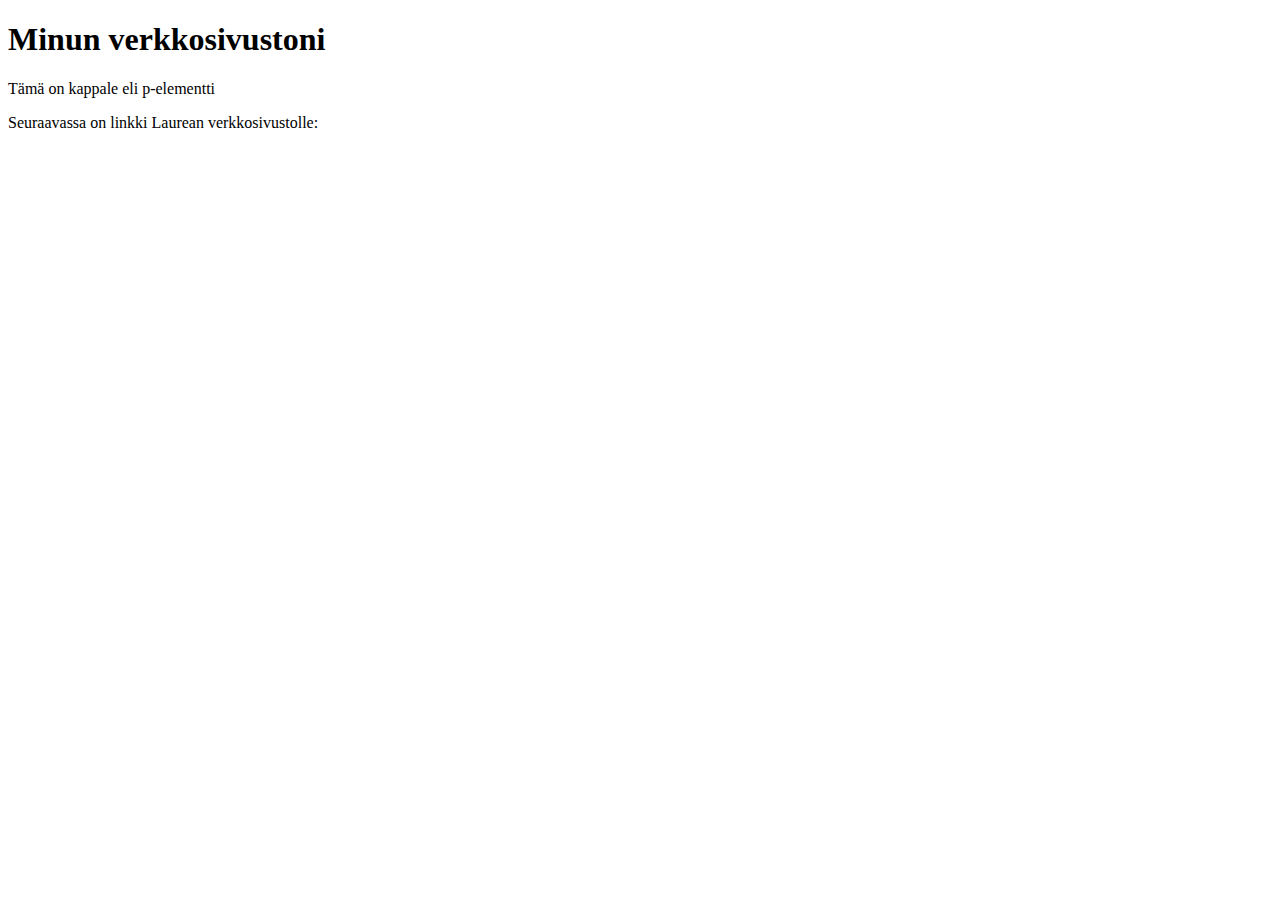
==== WS01_HTML/index.html @ 4140e190 "WS01 index-tiedosto luotu" ====
<!DOCTYPE html>
<html>
  <head>
    <title>Linea</title>
  </head>
  <body>
    <h1>Minun verkkosivustoni</h1>
    <p>Tämä on kappale eli p-elementti</p>
    <p>Seuraavassa on linkki Laurean verkkosivustolle:</p>
  </body>
</html>
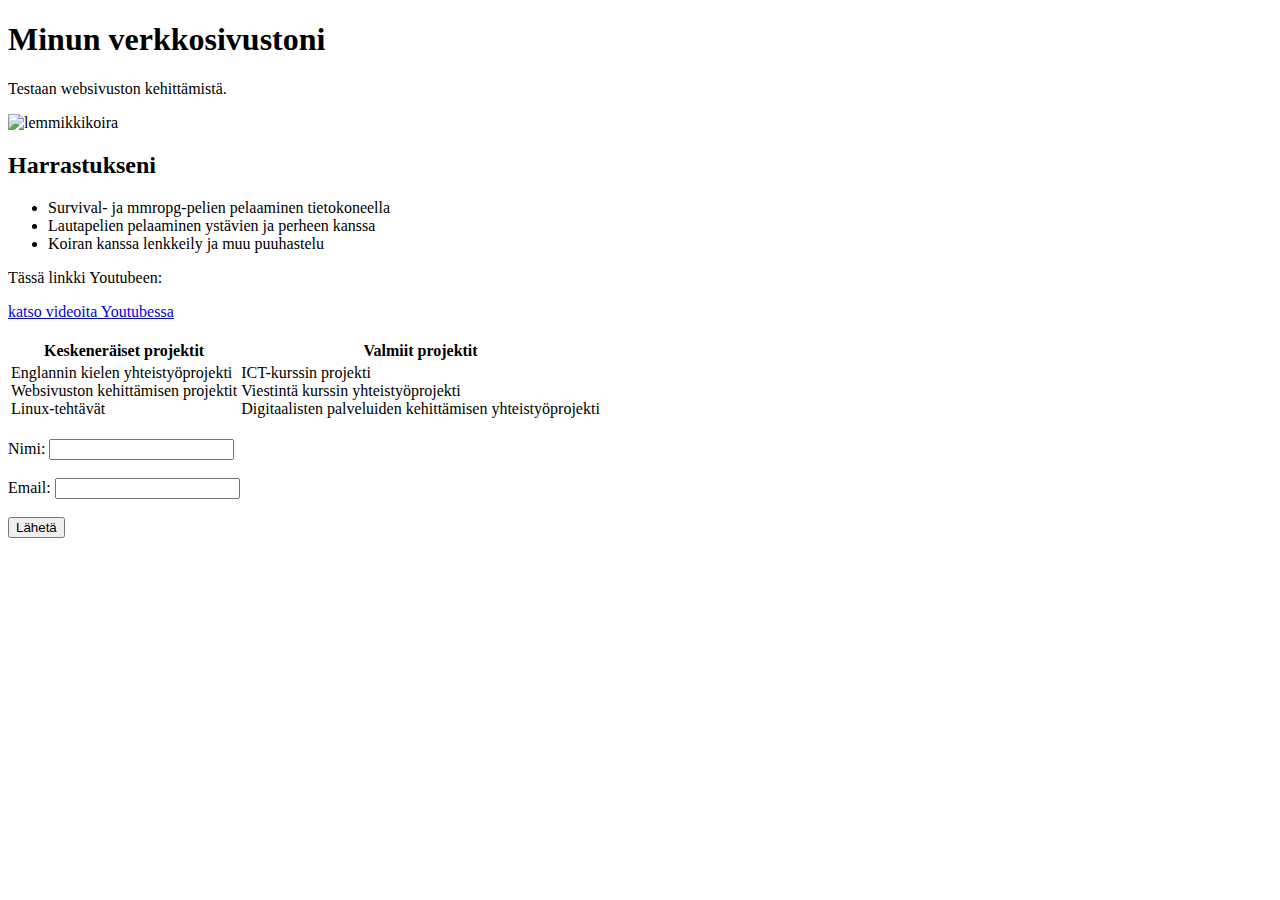
==== commit 62d7b9a9: "valmis" ====
--- a/WS01_HTML/index.html
+++ b/WS01_HTML/index.html
@@ -1,11 +1,44 @@
 <!DOCTYPE html>
-<html>
+<html lang="fi">
   <head>
     <title>Linea</title>
   </head>
   <body>
     <h1>Minun verkkosivustoni</h1>
-    <p>Tämä on kappale eli p-elementti</p>
-    <p>Seuraavassa on linkki Laurean verkkosivustolle:</p>
-  </body>
-</html>
+    <p>Testaan websivuston kehittämistä.</p>
+  <img src="https://get.pxhere.com/photo/[base64].jpg" alt="lemmikkikoira">
+  <h2>Harrastukseni</h2>
+<ul>
+  <li>Survival- ja mmropg-pelien pelaaminen tietokoneella</li>
+  <li>Lautapelien pelaaminen ystävien ja perheen kanssa</li>
+  <li>Koiran kanssa lenkkeily ja muu puuhastelu</li>
+</ul>
+<p>Tässä linkki Youtubeen:</p>
+<a href="https://www.youtube.com/" >katso videoita Youtubessa</a><br><br>
+<table>
+  <tr>
+  <th>Keskeneräiset projektit</th>
+    <th>Valmiit projektit</th>
+  </tr>
+  <tr>
+    <td>
+        Englannin kielen yhteistyöprojekti<br>
+        Websivuston kehittämisen projektit<br>
+        Linux-tehtävät<br><br>
+    </td>
+    <td>
+        ICT-kurssin projekti<br>
+        Viestintä kurssin yhteistyöprojekti<br>
+        Digitaalisten palveluiden kehittämisen yhteistyöprojekti<br><br>
+    </td>
+  </tr>
+</table>
+<form>
+  <label for="name">Nimi:</label>
+  <input type="text" id="name" name="name"><br><br>
+  <label for="email">Email:</label>
+  <input type="email" id="email" name="email"><br><br>
+  <input type="submit" value="Lähetä">
+</form>
+</body>
+</html>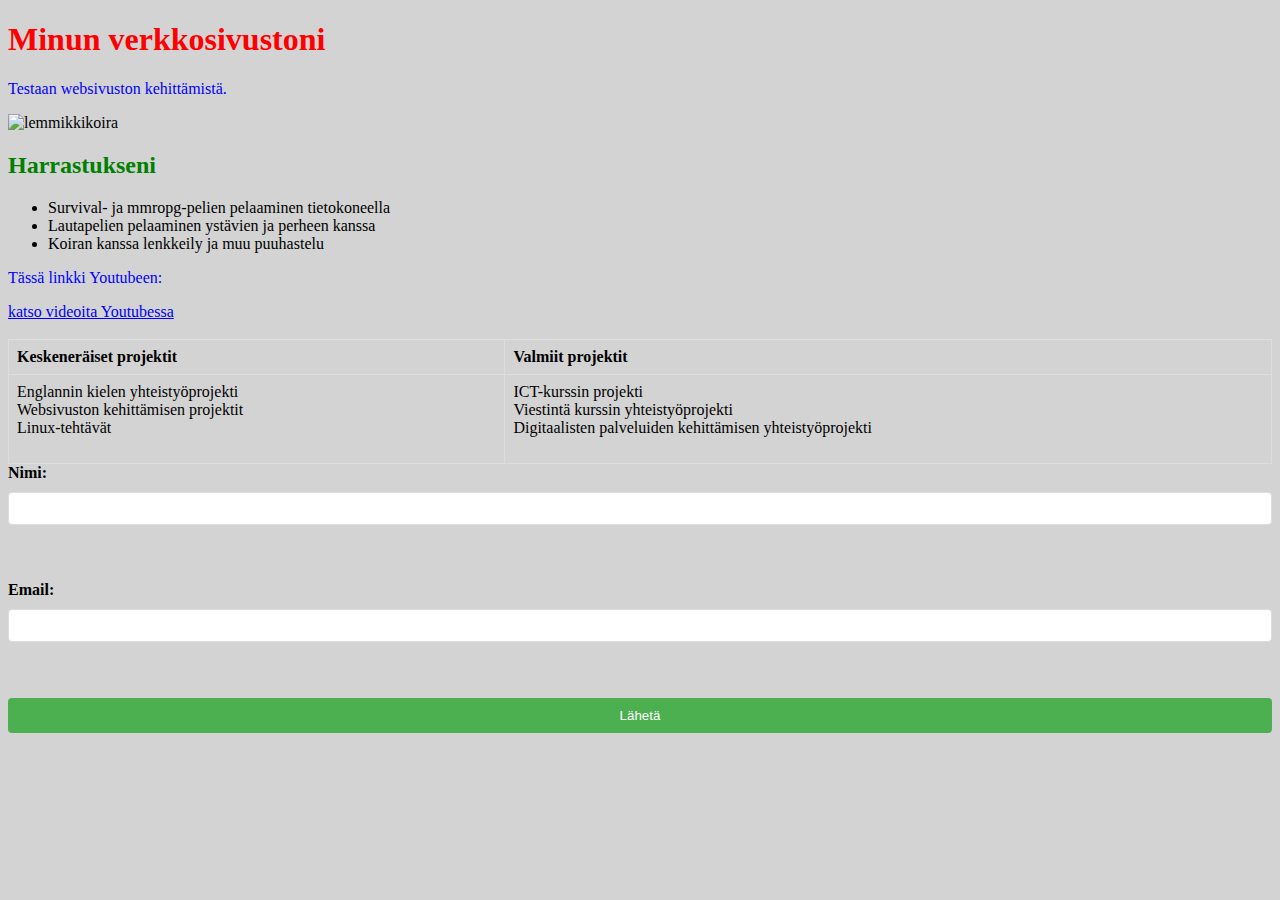
==== commit c57047de: "02_tehtava" ====
--- a/WS01_HTML/index.html
+++ b/WS01_HTML/index.html
@@ -2,11 +2,20 @@
 <html lang="fi">
   <head>
     <title>Linea</title>
+    <link rel="stylesheet" href="style.css">
+    <style>
+      img {
+        width: 100%;
+      }
+      h2 {
+        color: green;
+      }
+    </style>
   </head>
   <body>
-    <h1>Minun verkkosivustoni</h1>
+    <h1 style="color: red;">Minun verkkosivustoni</h1>
     <p>Testaan websivuston kehittämistä.</p>
-  <img src="https://get.pxhere.com/photo/[base64].jpg" alt="lemmikkikoira">
+  <img src="https://get.pxhere.com/photo/[base64].jpg" alt="lemmikkikoira" style="width:128px;height:128px;">
   <h2>Harrastukseni</h2>
 <ul>
   <li>Survival- ja mmropg-pelien pelaaminen tietokoneella</li>
--- a/WS01_HTML/style.css
+++ b/WS01_HTML/style.css
@@ -0,0 +1,45 @@
+p {
+    color: blue;
+}
+body { background-color: lightgray;
+}
+h1 {
+    font-size: 2em;
+}
+div {
+    padding: 20px;
+    margin: 10px;
+}
+table {
+    width: 100%;
+    border-collapse: collapse;
+}
+th, td {
+    border: 1px solid #ddd;
+    padding: 8px;
+    text-align: left;
+}
+form {
+    display: flex;
+    flex-direction: column;
+    gap: 10px;
+}
+label {
+    font-weight: bold;
+}
+input[type="text"], input[type="email"]{
+    padding: 8px;
+    border: 1px solid #ddd;
+    border-radius: 4px;
+}
+input[type="submit"] {
+    background-color: #4CAF50;
+    color: white;
+    padding: 10px;
+    border: none;
+    border-radius: 4px;
+    cursor: pointer;
+}
+input[type="submit"]:hover {
+    background-color: #45a049;
+}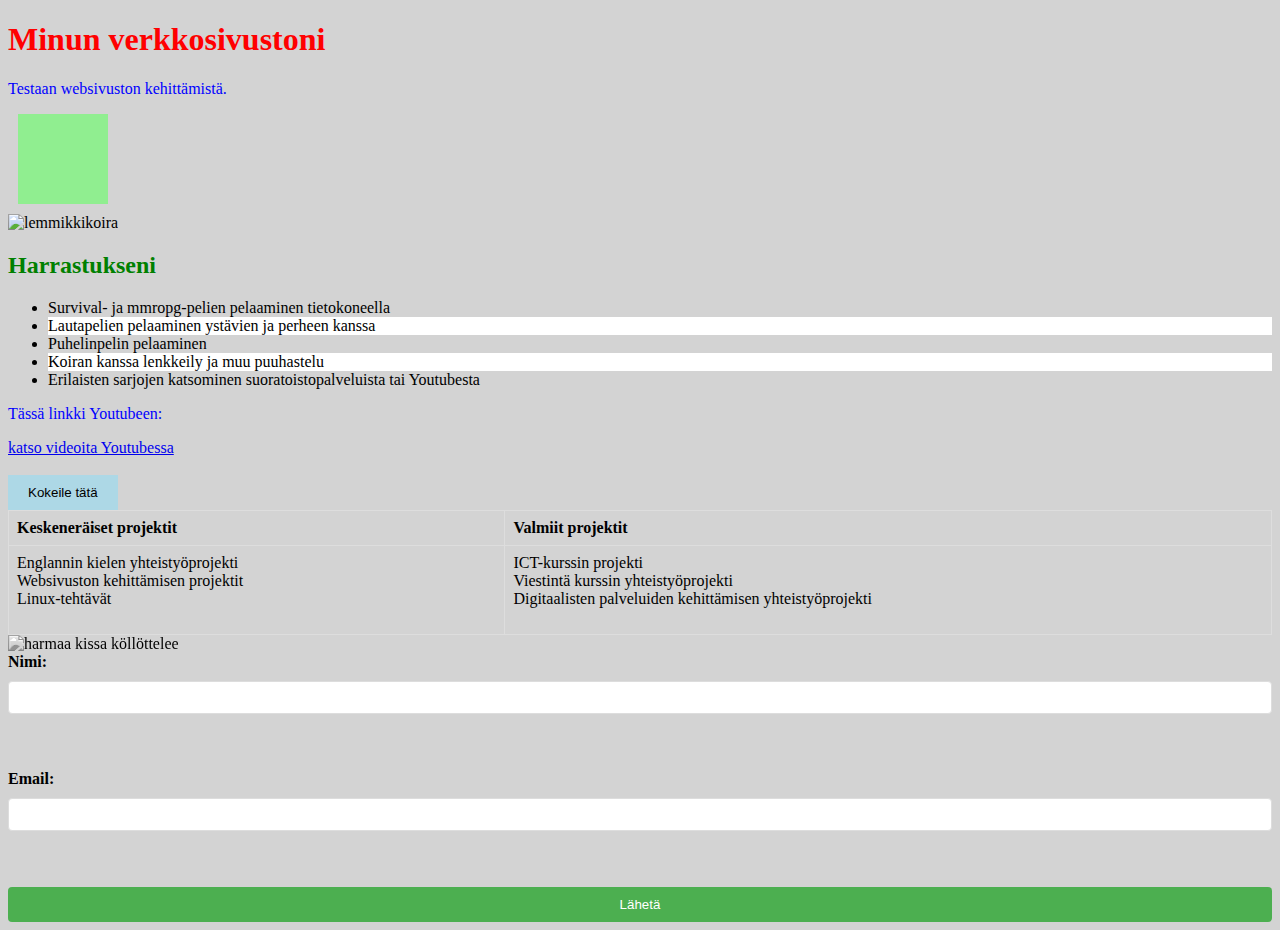
==== commit f6e3a731: "cssadvalku" ====
--- a/WS01_HTML/index.html
+++ b/WS01_HTML/index.html
@@ -5,7 +5,7 @@
     <link rel="stylesheet" href="style.css">
     <style>
       img {
-        width: 100%;
+        width: 25%;
       }
       h2 {
         color: green;
@@ -15,15 +15,19 @@
   <body>
     <h1 style="color: red;">Minun verkkosivustoni</h1>
     <p>Testaan websivuston kehittämistä.</p>
-  <img src="https://get.pxhere.com/photo/[base64].jpg" alt="lemmikkikoira" style="width:128px;height:128px;">
+    <div class="animation-box"></div>
+  <img src="https://get.pxhere.com/photo/[base64].jpg" alt="lemmikkikoira">
   <h2>Harrastukseni</h2>
-<ul>
+<ul class="pseudo-list">
   <li>Survival- ja mmropg-pelien pelaaminen tietokoneella</li>
   <li>Lautapelien pelaaminen ystävien ja perheen kanssa</li>
+  <li>Puhelinpelin pelaaminen</li>
   <li>Koiran kanssa lenkkeily ja muu puuhastelu</li>
+  <li>Erilaisten sarjojen katsominen suoratoistopalveluista tai Youtubesta</li>
 </ul>
 <p>Tässä linkki Youtubeen:</p>
 <a href="https://www.youtube.com/" >katso videoita Youtubessa</a><br><br>
+<button class="transition-button">Kokeile tätä</button>
 <table>
   <tr>
   <th>Keskeneräiset projektit</th>
@@ -42,6 +46,7 @@
     </td>
   </tr>
 </table>
+<img src="https://images.unsplash.com/photo-1714895910030-342a22cc6a4d?q=80&w=1974&auto=format&fit=crop&ixlib=rb-4.0.3&ixid=M3wxMjA3fDB8MHxwaG90by1wYWdlfHx8fGVufDB8fHx8fA%3D%3D" alt="harmaa kissa köllöttelee" class="filter-image"><br>
 <form>
   <label for="name">Nimi:</label>
   <input type="text" id="name" name="name"><br><br>
--- a/WS01_HTML/style.css
+++ b/WS01_HTML/style.css
@@ -42,4 +42,39 @@
 }
 input[type="submit"]:hover {
     background-color: #45a049;
+}
+.transition-button {
+    background-color: lightblue;
+    padding: 10px 20px;
+    border: none;
+    cursor: pointer;
+    transition: background-color 0.3s ease;
+}
+.transition-button:hover {
+    background-color: lightcoral;
+}
+.animation-box {
+    width: 50px;
+    height: 50px;
+    background-color: lightgreen;
+    position: relative;
+    animation: move 2s infinite alternate;
+}
+@keyframes move {
+    from {
+        left: 0;
+    }
+    to {
+        left: 100px;
+    }
+}
+.pseudo-list li:nth-child(even) {
+    background-color: white;
+}
+.filter-image {
+    filter: grayscale(100%);
+    transition: filter 0.3s ease;
+}
+.filter-image:hover {
+    filter: grayscale(0%);
 }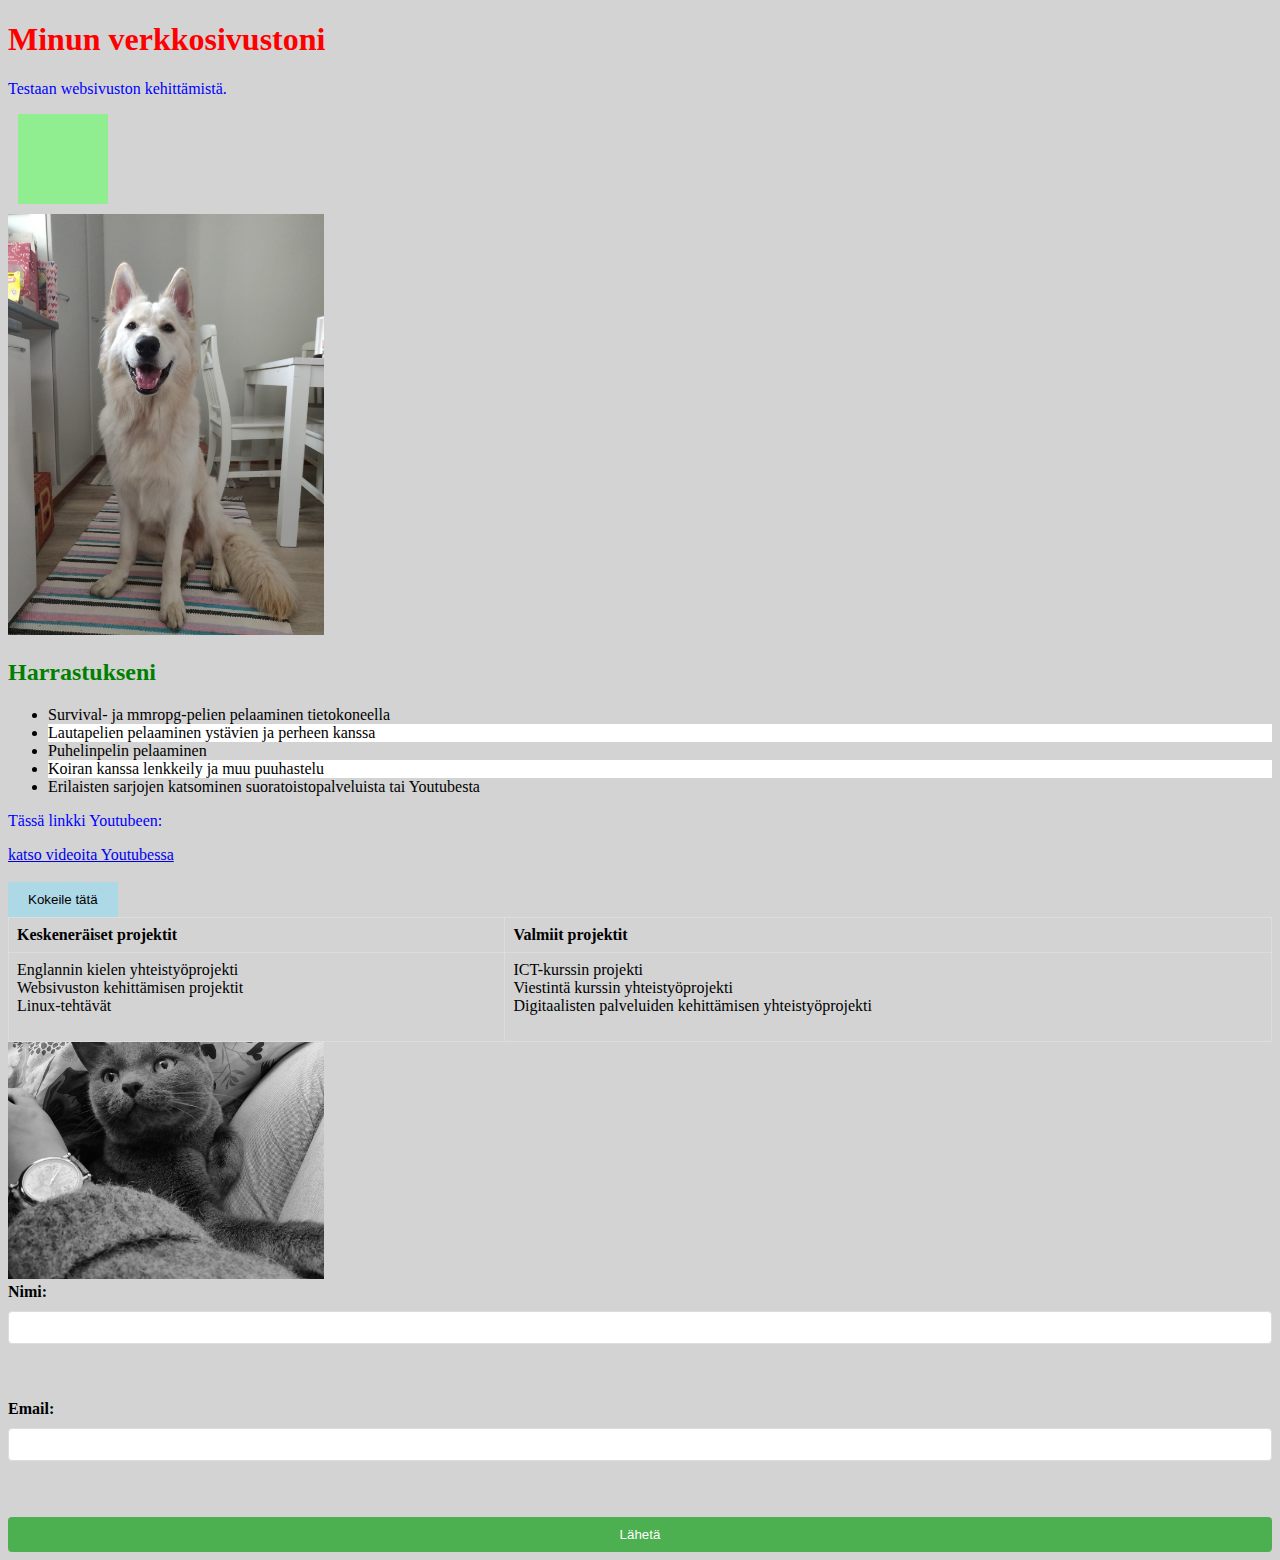
==== commit f54a5715: "kuvat toimimaan" ====
--- a/WS01_HTML/index.html
+++ b/WS01_HTML/index.html
@@ -16,7 +16,7 @@
     <h1 style="color: red;">Minun verkkosivustoni</h1>
     <p>Testaan websivuston kehittämistä.</p>
     <div class="animation-box"></div>
-  <img src="https://get.pxhere.com/photo/[base64].jpg" alt="lemmikkikoira">
+  <img src="./images/whitedog.jpg" alt="valkoinen lemmikkikoira">
   <h2>Harrastukseni</h2>
 <ul class="pseudo-list">
   <li>Survival- ja mmropg-pelien pelaaminen tietokoneella</li>
@@ -46,7 +46,7 @@
     </td>
   </tr>
 </table>
-<img src="https://images.unsplash.com/photo-1714895910030-342a22cc6a4d?q=80&w=1974&auto=format&fit=crop&ixlib=rb-4.0.3&ixid=M3wxMjA3fDB8MHxwaG90by1wYWdlfHx8fGVufDB8fHx8fA%3D%3D" alt="harmaa kissa köllöttelee" class="filter-image"><br>
+<img src="./images/greycat.jpg" alt="harmaa kissa köllöttelee" class="filter-image"><br>
 <form>
   <label for="name">Nimi:</label>
   <input type="text" id="name" name="name"><br><br>
